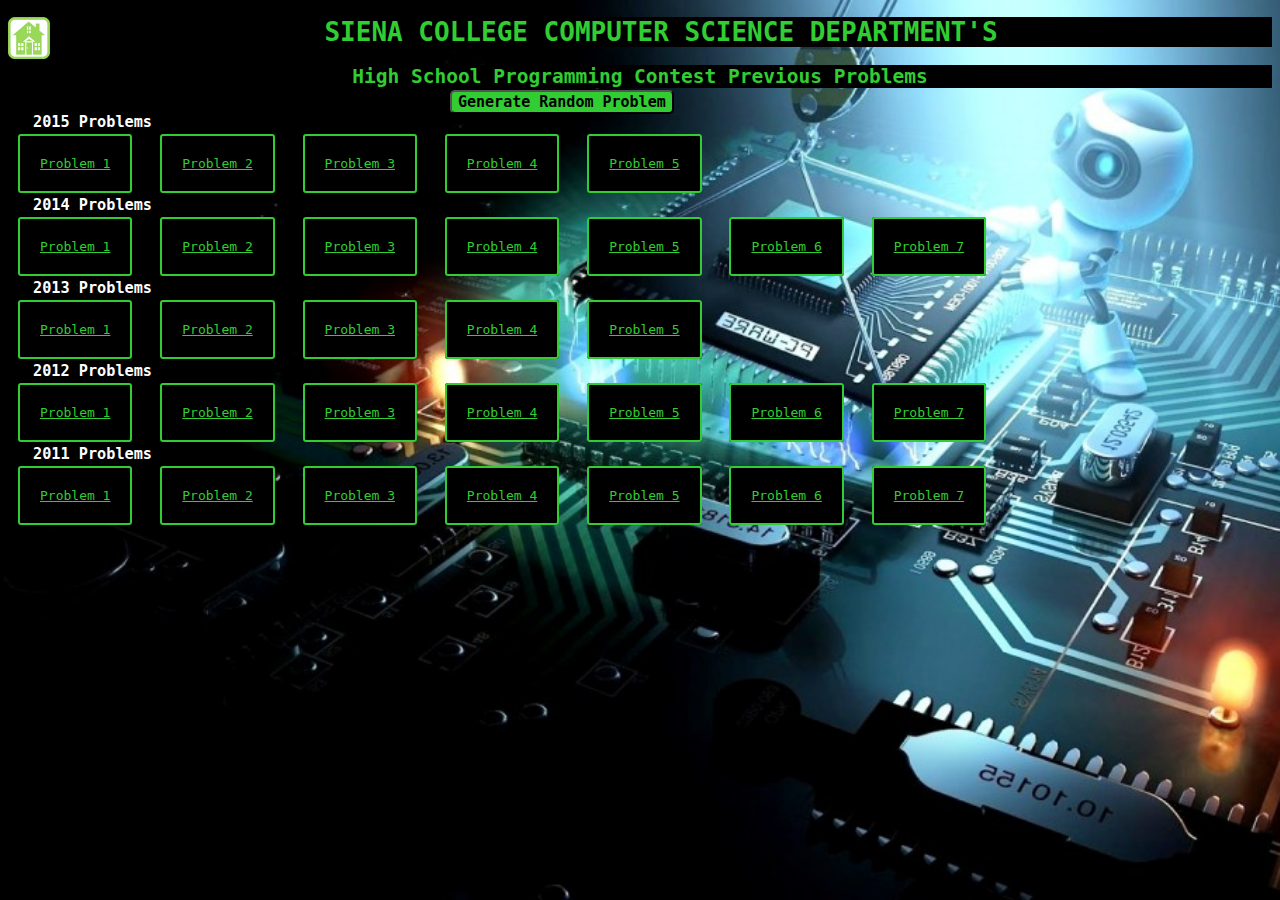
==== pastproblems.html @ 541ea313 "major upload" ====
<!DOCTYPE html>
<html>
<head>
	<title>Problems</title>
	<link rel = "stylesheet" type = "text/css" href = "style.css">
	<script type="text/javascript">


</script>
</head>
<body>
	<a class = "home" href = "home.html">
		<img src="home2.png" alt = "home" align = "left" height = "42" width = "42">
	</a>
	<button id = "randombutton" type = "button">Generate Random Problem</button>
<h1>SIENA COLLEGE COMPUTER SCIENCE DEPARTMENT'S</h1>
<h2>High School Programming Contest Previous Problems</h2>

<nav>
<h3>2015 Problems</h3>
	<a href = "2015-1.html">Problem 1</a>
	<a href = "2015-2.html">Problem 2</a>
	<a href = "2015-3.html">Problem 3</a>
	<a href = "2015-4.html">Problem 4</a>
	<a href = "2015-5.html">Problem 5</a>


<h3>2014 Problems</h3>
	<a href = "comingsoon.html">Problem 1</a>
	<a href = "comingsoon.html">Problem 2</a>
	<a href = "comingsoon.html">Problem 3</a>
	<a href = "comingsoon.html">Problem 4</a>
	<a href = "comingsoon.html">Problem 5</a>
	<a href = "comingsoon.html">Problem 6</a>
	<a href = "comingsoon.html">Problem 7</a>

<h3>2013 Problems</h3>
	<a href = "comingsoon.html">Problem 1</a>
	<a href = "comingsoon.html">Problem 2</a>
	<a href = "comingsoon.html">Problem 3</a>
	<a href = "comingsoon.html">Problem 4</a>
	<a href = "comingsoon.html">Problem 5</a>

<h3>2012 Problems</h3>
	<a href = "comingsoon.html">Problem 1</a>
	<a href = "comingsoon.html">Problem 2</a>
	<a href = "comingsoon.html">Problem 3</a>
	<a href = "comingsoon.html">Problem 4</a>
	<a href = "comingsoon.html">Problem 5</a>
	<a href = "comingsoon.html">Problem 6</a>
	<a href = "comingsoon.html">Problem 7</a>

<h3>2011 Problems</h3>
	<a href = "comingsoon.html">Problem 1</a>
	<a href = "comingsoon.html">Problem 2</a>
	<a href = "comingsoon.html">Problem 3</a>
	<a href = "comingsoon.html">Problem 4</a>
	<a href = "comingsoon.html">Problem 5</a>
	<a href = "comingsoon.html">Problem 6</a>
	<a href = "comingsoon.html">Problem 7</a>
</nav>

<script type="text/javascript" src = "random.js">
	
</script>
</body>
</html>
---- style.css ----
body{
	background-image: url("background.jpg");
	
	background-attachment: fixed;
	background-size: cover;
	color: limegreen;
	font-family: monospace;
}
h1{
	text-align: center;
	background-color: black;
	color: limegreen;
}
h2{
	text-align: center;
	background-color: black;
	color: limegreen;
}
.black{
	color: black;
}
h3{
	margin: 25px;
	background-size: 5px 10px;
	color: white;
}
a.home{
	border:0;
	width: 42px;
	height: 42px;
	padding: 0px;
	margin: 0px;
}

a{
	border: 2px solid;
	width: 120px;
	height: 50px;
	text-align: center;
	border-radius: 3px;
	background-color: black;
	color: limegreen;
	padding: 20px;
	margin: 10px;
	font-family: monospace;
	
}
div{
	padding: 5px;
	background-color: white;
	border-radius: 10px;
	width: 50%;
	color: black;

}
textarea{
	margin-left: 50px;
}
.lefta{
	width: 440px;
	display: inline-block;
	text-align: left;
}
.leftb{
	width: 165px;
	display: inline-block;
	text-align: left;
}
label{
	width: 150px;
	display: inline-block;
	text-align: right;
}
input{
	border: 1px solid black;
}
.submit{
	background-color: white;
	position: relative;
	top: 40px;
	left: 150px;
}
nav a:hover{
	color: white;
	background-color: black;
}
button{
	position: fixed;

	top: 90px;
	left: 450px;
	text-align: center;
	background-color: limegreen;
	border-radius: 5px;
	font-family: monospace;
	font-weight: bold;
	font-size: 15px;
}
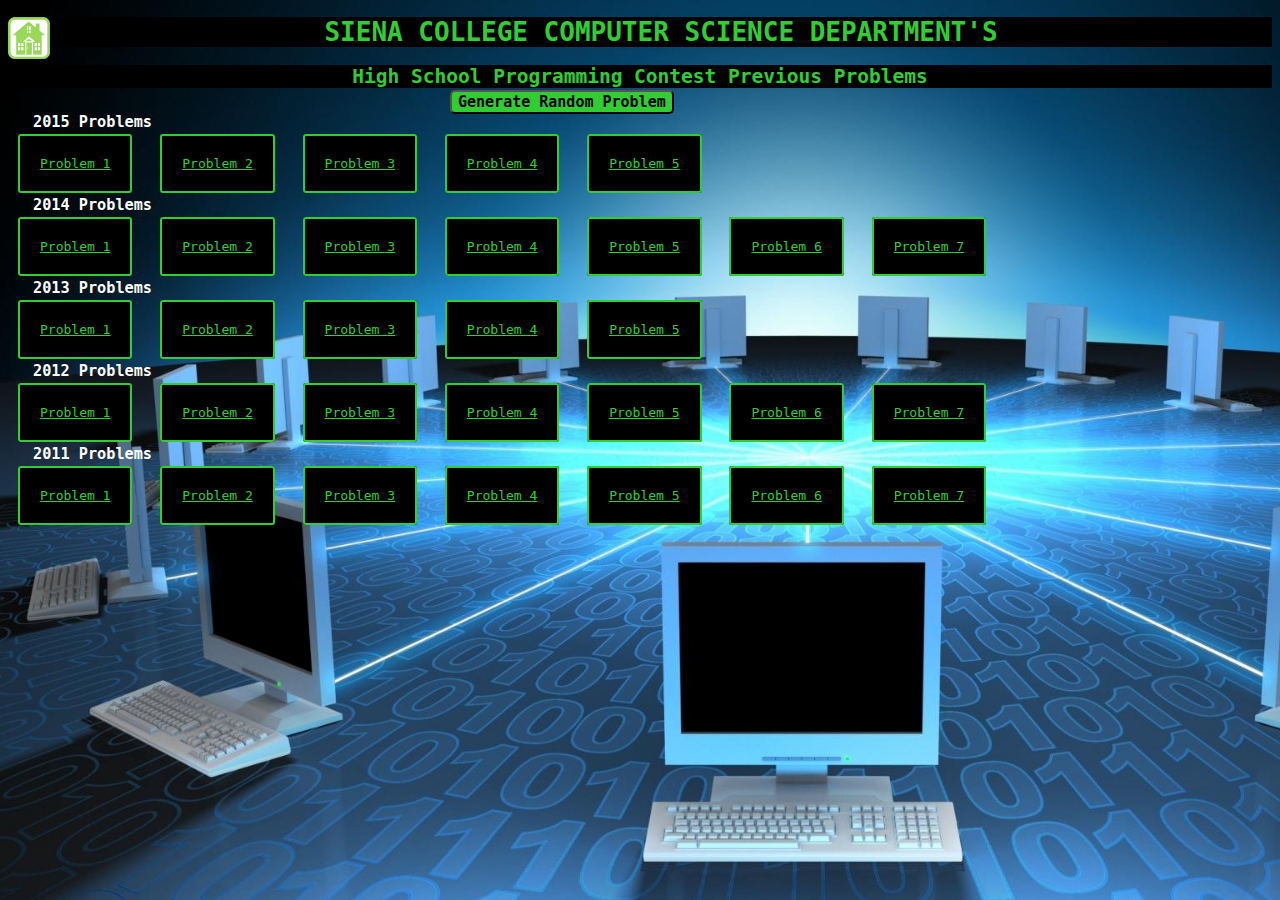
==== commit c1927249: "some more things" ====
--- a/pastproblems.html
+++ b/pastproblems.html
@@ -9,7 +9,7 @@
 </script>
 </head>
 <body>
-	<a class = "home" href = "home.html">
+	<a class = "home" href = "index.html">
 		<img src="home2.png" alt = "home" align = "left" height = "42" width = "42">
 	</a>
 	<button id = "randombutton" type = "button">Generate Random Problem</button>
@@ -17,7 +17,7 @@
 <h2>High School Programming Contest Previous Problems</h2>
 
 <nav>
-<h3>2015 Problems</h3>
+<h3 class = "white">2015 Problems</h3>
 	<a href = "2015-1.html">Problem 1</a>
 	<a href = "2015-2.html">Problem 2</a>
 	<a href = "2015-3.html">Problem 3</a>
@@ -25,7 +25,7 @@
 	<a href = "2015-5.html">Problem 5</a>
 
 
-<h3>2014 Problems</h3>
+<h3 class = "white">2014 Problems</h3>
 	<a href = "comingsoon.html">Problem 1</a>
 	<a href = "comingsoon.html">Problem 2</a>
 	<a href = "comingsoon.html">Problem 3</a>
@@ -34,14 +34,14 @@
 	<a href = "comingsoon.html">Problem 6</a>
 	<a href = "comingsoon.html">Problem 7</a>
 
-<h3>2013 Problems</h3>
+<h3 class = "white">2013 Problems</h3>
 	<a href = "comingsoon.html">Problem 1</a>
 	<a href = "comingsoon.html">Problem 2</a>
 	<a href = "comingsoon.html">Problem 3</a>
 	<a href = "comingsoon.html">Problem 4</a>
 	<a href = "comingsoon.html">Problem 5</a>
 
-<h3>2012 Problems</h3>
+<h3 class = "white">2012 Problems</h3>
 	<a href = "comingsoon.html">Problem 1</a>
 	<a href = "comingsoon.html">Problem 2</a>
 	<a href = "comingsoon.html">Problem 3</a>
@@ -50,7 +50,7 @@
 	<a href = "comingsoon.html">Problem 6</a>
 	<a href = "comingsoon.html">Problem 7</a>
 
-<h3>2011 Problems</h3>
+<h3 class = "white">2011 Problems</h3>
 	<a href = "comingsoon.html">Problem 1</a>
 	<a href = "comingsoon.html">Problem 2</a>
 	<a href = "comingsoon.html">Problem 3</a>
@@ -64,4 +64,4 @@
 	
 </script>
 </body>
-</html>+</html>
--- a/style.css
+++ b/style.css
@@ -1,10 +1,28 @@
 body{
-	background-image: url("background.jpg");
+	background-image: url("backgrounda.jpg");
 	
 	background-attachment: fixed;
 	background-size: cover;
 	color: limegreen;
 	font-family: monospace;
+}
+.homepage{
+	background-image: url("backgroundb.jpg");
+	
+	background-attachment: fixed;
+	background-size: cover;
+	color: limegreen;
+	font-family: monospace;
+}
+div#infobox{
+	padding: 5px;
+	background-color: white;
+	border-radius: 10px;
+	width: 20%;
+	color: black;
+	margin-top: 10%;
+	text-align: center;
+	border: solid 1px black;
 }
 h1{
 	text-align: center;
@@ -16,13 +34,13 @@
 	background-color: black;
 	color: limegreen;
 }
-.black{
-	color: black;
+.white{
+	color: white;
 }
 h3{
 	margin: 25px;
 	background-size: 5px 10px;
-	color: white;
+	color: black;
 }
 a.home{
 	border:0;
@@ -45,6 +63,8 @@
 	font-family: monospace;
 	
 }
+
+
 div{
 	padding: 5px;
 	background-color: white;
@@ -53,11 +73,40 @@
 	color: black;
 
 }
+
+.column1{
+	opacity: 0.75;
+	width: 13%;
+}
+.column2{
+margin-left: 175px;
+margin-top: -695px;
+opacity: 0.75;
+width: 13%;
+}
+.column3{
+margin-left: 350px;
+margin-top: -695px;
+width: 13%;
+opacity: 0.75;
+}
+.column4{
+margin-left: 525px;
+margin-top: -695px;
+width: 15%;
+opacity: 0.75;
+}
+.column5{
+	margin-left: 725px;
+	margin-top: -695px;
+	width: 14%;
+	opacity: 0.75;
+}
 textarea{
 	margin-left: 50px;
 }
 .lefta{
-	width: 440px;
+	width: 550px;
 	display: inline-block;
 	text-align: left;
 }
@@ -96,3 +145,4 @@
 	font-weight: bold;
 	font-size: 15px;
 }
+
